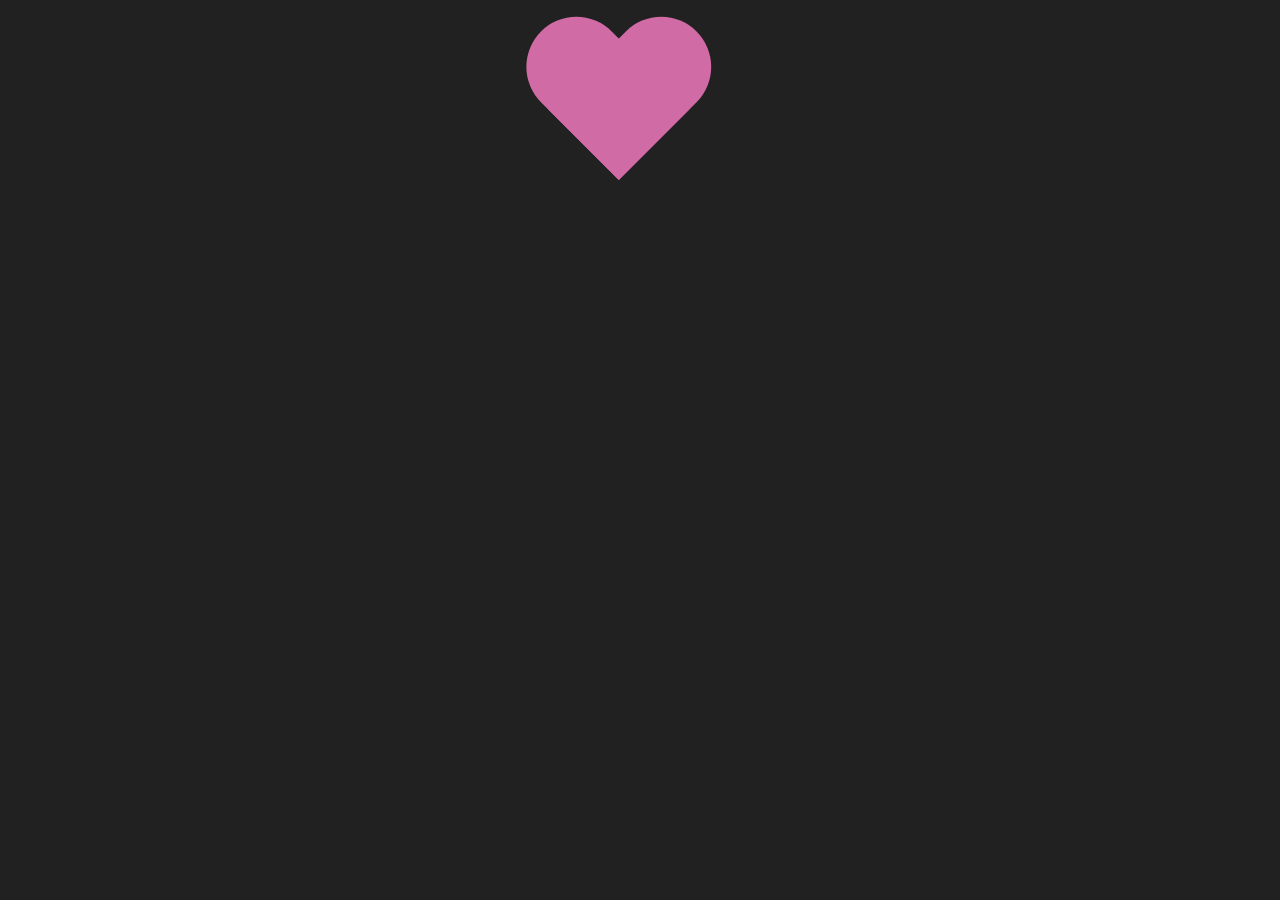
==== star/index.html @ c3e3820f "Add files via upload" ====
<!DOCTYPE html>
<html lang="en">
  <head>
    <meta charset="UTF-8" />
    <meta name="viewport" content="width=device-width, initial-scale=1.0" />
    <meta http-equiv="X-UA-Compatible" content="ie=edge" />
    <title>Static Template</title>
    <link rel="stylesheet" href="style.css" />
    <style>
      body {
        display: flex;
        align-items: center;
        background: rgba(0, 0, 0, 0.87);
        justify-content: center;
      }
    </style>
  </head>
  <body>
    <div class="heart"></div>
  </body>
</html>
---- star/style.css ----
.heart{
    position: relative;
    height: 160px;
    width: 100px;
    background-color: #d16ba5;
    border-radius: 200px 200px 0 0;
    transform: rotate(45deg);
}

.heart::before{
    content: "";
    position: absolute;
    background: #d16ba5;
    height: 160px;
    width: 100px;
    transform:  rotate(-90deg);
    border-radius: 200px 200px 0 0;
    left: -30px;
    top: 30px;
}
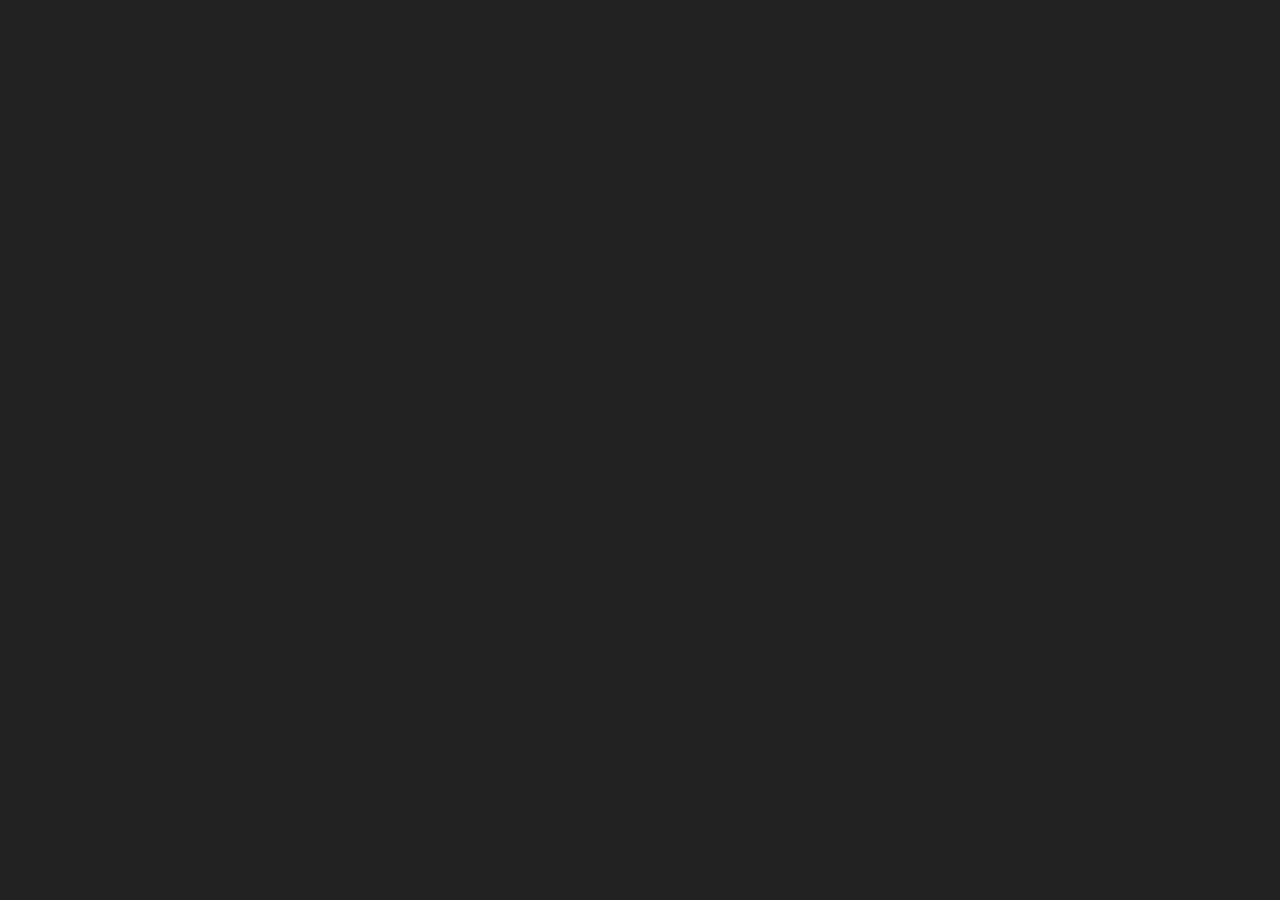
==== commit efb6898c: "Update index.html" ====
--- a/star/index.html
+++ b/star/index.html
@@ -16,6 +16,6 @@
     </style>
   </head>
   <body>
-    <div class="heart"></div>
+    <div class="star"></div>
   </body>
 </html>
